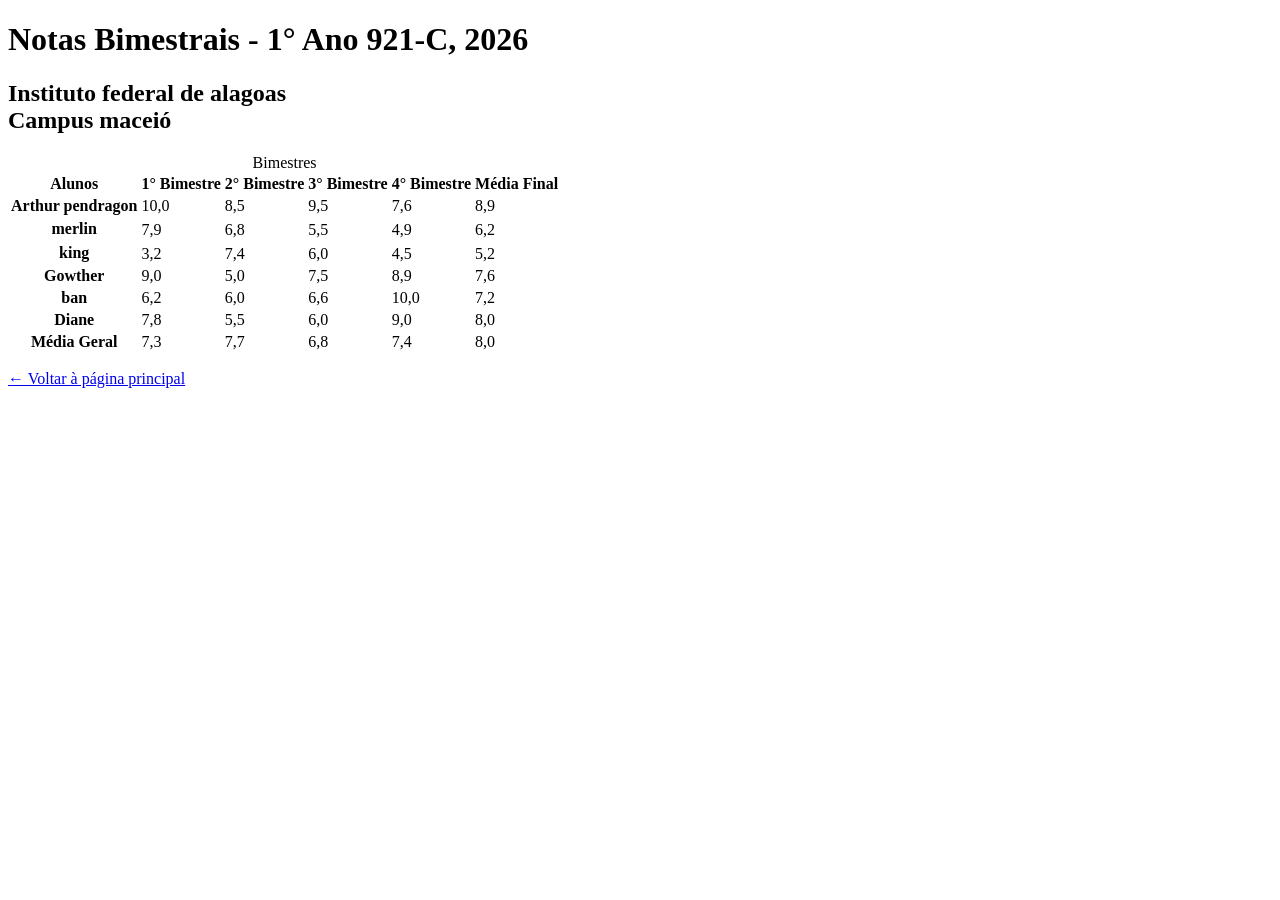
==== at03.html @ ee4c972a "Create at03.html" ====
<!DOCTYPE html>
<html lang="pt-br">
<head>
        <meta charset="UTF-8">
        <meta name="viewport" content="width=device-width, initial-scale=1.0">
    <title>tabela de notas bimestrais - cap.4 ativ.2</title>
    <h1>Notas Bimestrais - 1° Ano 921-C, 2026</h1>
    <h2>Instituto federal de alagoas <br> Campus maceió</h2>
</head>
<body>
    <table>
  <caption>Bimestres</caption>

  <thead>
    <tr>
      <th scope="col" rowspan="2">Alunos</th>
      <th scope="col" rowspan="2">1° Bimestre</th>
      <th scope="col">2° Bimestre</th>
      <th scope="col">3° Bimestre</th>
      <th scope="col">4° Bimestre</th>
      <th scope="col" rowspan="2">Média Final</th>
    </tr>
  </thead>

  <tbody>
    <tr>
      <th scope="row" rowspan="1">Arthur pendragon</th>
      <td>10,0</td>
      <td>8,5</td>
      <td>9,5</td>
      <td>7,6</td>
      <td>8,9</td>
    </tr>
    <th scope="row" rowspan="2">merlin</th>
    <tr>
      <td>7,9</td>
      <td>6,8</td>
      <td>5,5</td>
      <td>4,9</td>
      <td>6,2</td>
    </tr>
    <th scope="row" rowspan="2">king</th>
    <tr>
      <td>3,2</td>
      <td>7,4</td>
      <td>6,0</td>
      <td>4,5</td>
      <td>5,2</td>
      
    </tr>
    <tr>
      <th scope="row" rowspan="1">Gowther</th>
      
      <td>9,0</td>
      <td>5,0</td>
      <td>7,5</td>
      <td>8,9</td>
      <td>7,6</td>
    </tr>
    <tr>
      <th scope="row" rowspan="1">ban</th>
      <td>6,2</td>
      <td>6,0</td>        
      <td>6,6</td>
      <td>10,0</td>
      <td>7,2</td>
    </tr>
    <tr>
        <th scope="row" rowspan="1">Diane</th>
      <td>7,8</td>
      <td>5,5</td>
      <td>6,0</td>
      <td>9,0</td>
      <td>8,0</td>




  </tbody>
  <tfoot>
    <tr>
      <th scope="col" colspan="1">Média Geral</th>
     <td>7,3</td>    
     <td>7,7</td>
     <td>6,8</td>
     <td>7,4</td>
     <td>8,0</td>
    </tr>
  </tfoot>
</table>

     <p><a href="index.html">← Voltar à página principal</a></p>

</body>
</html>
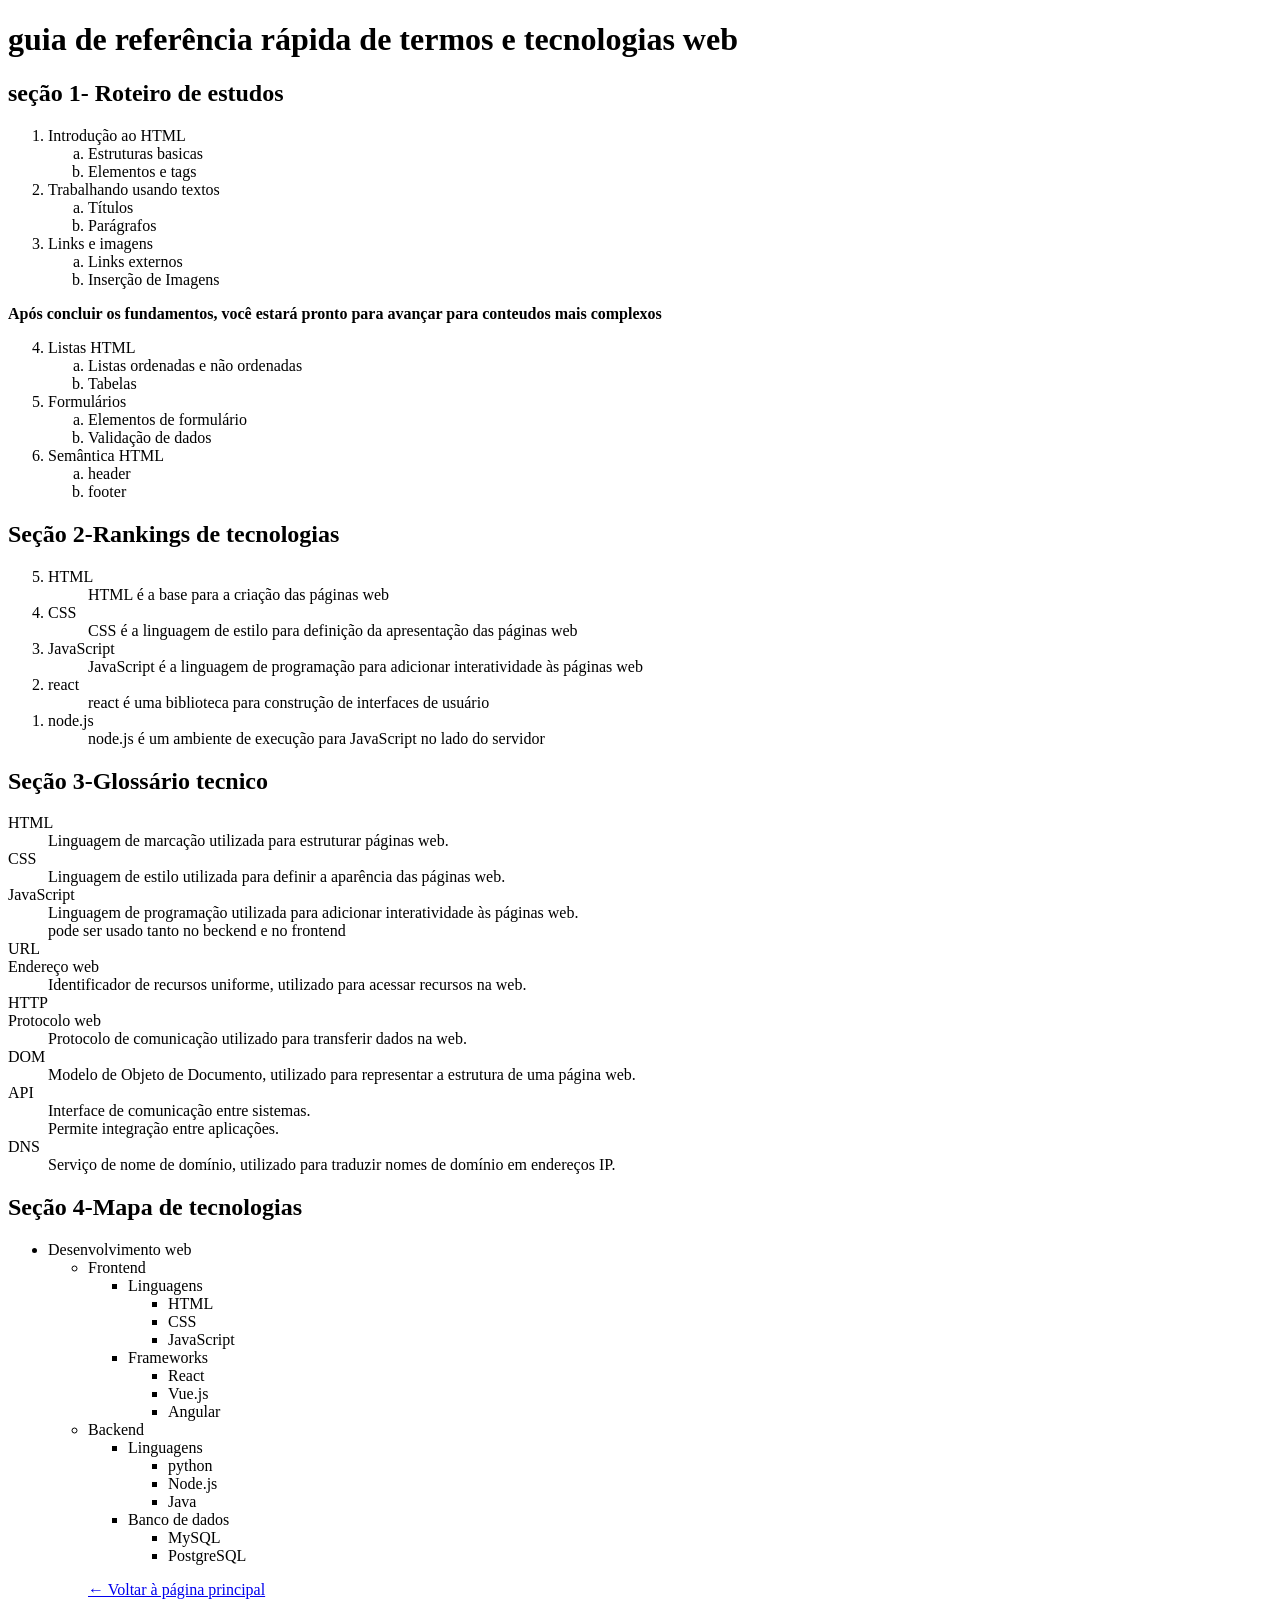
==== commit 68f8e7be: "Create at03.html" ====
--- a/at03.html
+++ b/at03.html
@@ -1,95 +1,127 @@
 <!DOCTYPE html>
-<html lang="pt-br">
+<html lang="en">
 <head>
-        <meta charset="UTF-8">
-        <meta name="viewport" content="width=device-width, initial-scale=1.0">
-    <title>tabela de notas bimestrais - cap.4 ativ.2</title>
-    <h1>Notas Bimestrais - 1° Ano 921-C, 2026</h1>
-    <h2>Instituto federal de alagoas <br> Campus maceió</h2>
+    <meta charset="UTF-8">
+    <meta name="viewport" content="width=device-width, initial-scale=1.0">
+    <title>listas avançadas - Cap.4 Ativ. 3</title>
 </head>
 <body>
-    <table>
-  <caption>Bimestres</caption>
+    
+     <h1> guia de referência rápida de termos e tecnologias web </h1>
+     <h2>seção 1- Roteiro de estudos</h2>
+    
+        <ol type="1">
+  <li>Introdução ao HTML</li>
+   <ol type="a">
+    <li>Estruturas basicas</li>
+    <li>Elementos e tags</li>
+  </ol>
+  <li>Trabalhando usando textos</li>
+   <ol type="a">
+    <li>Títulos</li>
+    <li>Parágrafos</li>
+  </ol>
+  <li>Links e imagens</li>
+  <ol type="a">
+    <li>Links externos</li>
+    <li>Inserção de Imagens</li>
+  </ol>
+  </ol>
+<p><b>Após concluir os fundamentos, você estará pronto para avançar para conteudos mais complexos</b></p>
+<ol start="4" type="1">
+  <li>Listas HTML</li>
+  <ol type="a">
+    <li>Listas ordenadas e não ordenadas</li>
+    <li>Tabelas</li>
+  </ol>
+  <li>Formulários</li>
+  <ol type="a">
+    <li>Elementos de formulário</li>
+    <li>Validação de dados</li>
+  </ol>
+  <li>Semântica HTML</li>
+  <ol type="a">
+    <li>header</li>
+    <li>footer</li>
+  </ol>
+    </ol>
+    <h2>Seção 2-Rankings de tecnologias</h2>
+    <dl>
+    <ol reversed>
+            <li>HTML</li>
+            <dd>HTML é a base para a criação das páginas web</dd>
+            <li>CSS</li>
+            <dd>CSS é a linguagem de estilo para definição da apresentação das páginas web</dd>
+            <li>JavaScript</li>
+            <dd>JavaScript é a linguagem de programação para adicionar interatividade às páginas web</dd>
+            <li>react</li>
+            <dd>react é uma biblioteca para construção de interfaces de usuário</dd>
+            <li>node.js</li>
+            <dd>node.js é um ambiente de execução para JavaScript no lado do servidor</dd>
+    </ol>
+    </dl> 
 
-  <thead>
-    <tr>
-      <th scope="col" rowspan="2">Alunos</th>
-      <th scope="col" rowspan="2">1° Bimestre</th>
-      <th scope="col">2° Bimestre</th>
-      <th scope="col">3° Bimestre</th>
-      <th scope="col">4° Bimestre</th>
-      <th scope="col" rowspan="2">Média Final</th>
-    </tr>
-  </thead>
+    <h2>Seção 3-Glossário tecnico</h2>
+    <dl>
+        <dt>HTML</dt>
+        <dd>Linguagem de marcação utilizada para estruturar páginas web.</dd>
+        <dt>CSS</dt>
+        <dd>Linguagem de estilo utilizada para definir a aparência das páginas web.</dd>
+        <dt>JavaScript</dt> 
+        <dd>Linguagem de programação utilizada para adicionar interatividade às páginas web.</dd>
+        <dd>pode ser usado tanto no beckend e no frontend</dd>
+        <dt>URL</dt>
+        <dt>Endereço web</dt>
+        <dd>Identificador de recursos uniforme, utilizado para acessar recursos na web.</dd>
+        <dt>HTTP</dt>
+        <dt>Protocolo web</dt>
+        <dd>Protocolo de comunicação utilizado para transferir dados na web.</dd>
+        <dt>DOM</dt>
+        <dd>Modelo de Objeto de Documento, utilizado para representar a estrutura de uma página web.</dd>
+        <dt>API</dt>
+        <dd>Interface de comunicação entre sistemas.</dd>
+        <dd>Permite integração entre aplicações.</dd>
+        <dt>DNS</dt>
+        <dd>Serviço de nome de domínio, utilizado para traduzir nomes de domínio em endereços IP.</dd>
 
-  <tbody>
-    <tr>
-      <th scope="row" rowspan="1">Arthur pendragon</th>
-      <td>10,0</td>
-      <td>8,5</td>
-      <td>9,5</td>
-      <td>7,6</td>
-      <td>8,9</td>
-    </tr>
-    <th scope="row" rowspan="2">merlin</th>
-    <tr>
-      <td>7,9</td>
-      <td>6,8</td>
-      <td>5,5</td>
-      <td>4,9</td>
-      <td>6,2</td>
-    </tr>
-    <th scope="row" rowspan="2">king</th>
-    <tr>
-      <td>3,2</td>
-      <td>7,4</td>
-      <td>6,0</td>
-      <td>4,5</td>
-      <td>5,2</td>
-      
-    </tr>
-    <tr>
-      <th scope="row" rowspan="1">Gowther</th>
-      
-      <td>9,0</td>
-      <td>5,0</td>
-      <td>7,5</td>
-      <td>8,9</td>
-      <td>7,6</td>
-    </tr>
-    <tr>
-      <th scope="row" rowspan="1">ban</th>
-      <td>6,2</td>
-      <td>6,0</td>        
-      <td>6,6</td>
-      <td>10,0</td>
-      <td>7,2</td>
-    </tr>
-    <tr>
-        <th scope="row" rowspan="1">Diane</th>
-      <td>7,8</td>
-      <td>5,5</td>
-      <td>6,0</td>
-      <td>9,0</td>
-      <td>8,0</td>
+    </dl>
+<h2>Seção 4-Mapa de tecnologias</h2>
+
+
+      <ul>
+        <li>Desenvolvimento web</li>
+         <ul>
+            <li>Frontend</li>
+            <ul><li>Linguagens</li>
+            <ul><li>HTML</li>
+            <li>CSS</li>
+            <li>JavaScript</li>
+            </ul>
+            </ul>
+            <ul><li>Frameworks</li>
+            <ul><li>React</li>
+            <li>Vue.js</li>
+            <li>Angular</li>
+            </ul>
+            </ul>
+            </ul>
 
 
 
 
-  </tbody>
-  <tfoot>
-    <tr>
-      <th scope="col" colspan="1">Média Geral</th>
-     <td>7,3</td>    
-     <td>7,7</td>
-     <td>6,8</td>
-     <td>7,4</td>
-     <td>8,0</td>
-    </tr>
-  </tfoot>
-</table>
-
-     <p><a href="index.html">← Voltar à página principal</a></p>
-
+            <ul>
+            <li>Backend</li>
+            <ul><li>Linguagens</li>
+              <ul><li>python</li>
+              <li>Node.js</li>
+              <li>Java</li>
+            </ul>
+            </ul>
+            <ul><li>Banco de dados </li>
+              <ul><li>MySQL</li>
+              <li>PostgreSQL</li>
+       </ul>
+      </ul>
+   <p><a href="index.html">← Voltar à página principal</a></p>
 </body>
 </html>
